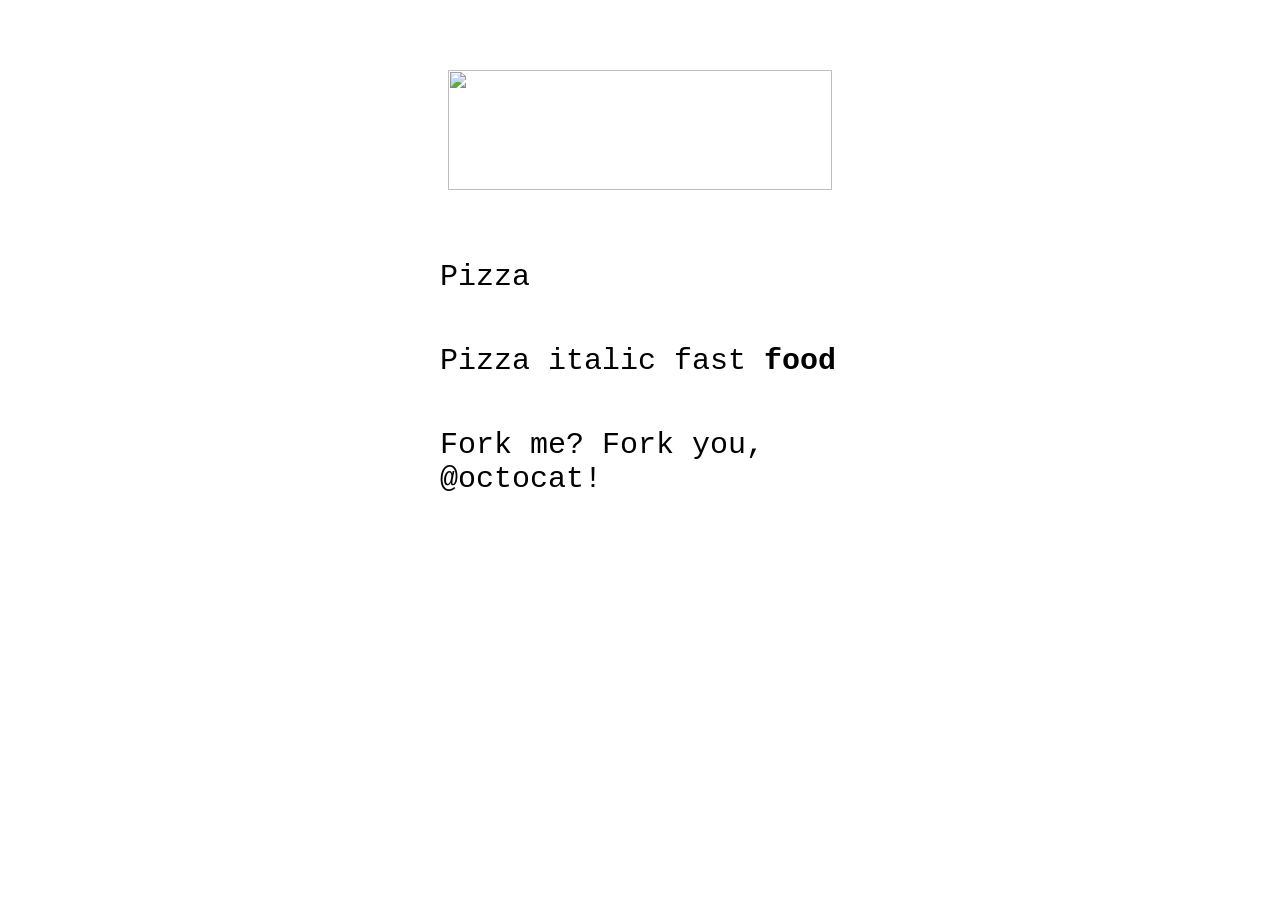
==== index.html @ 1351bfa1 "Added Images and added css style to element and image" ====
<!DOCTYPE html>

<html>
<head>
  <meta http-equiv="Content-Type" content="text/html; charset=utf-8"/>
  <title>Spoon-Knife</title>
  <LINK href="styles.css" rel="stylesheet" type="text/css">
</head>

<body>

<img src="../image/pizza.png" class="image_pizza" id="octocat" alt="" />

<!-- Feel free to change this text here -->
 <section>
  <h1>Pizza</h1>
  <p>Pizza italic fast <b>food</p>

 </section>

<p>
  Fork me? Fork you, @octocat!
</p>

</body>
</html>
---- styles.css ----
* {
  margin:0px;
  padding:0px;
}

#octocat {
  display: block;
  width:384px;
  margin: 50px auto;
}

p,h1 {
  display: block;
  width: 400px;
  margin: 50px auto;
  font: 30px Monaco,"Courier New","DejaVu Sans Mono","Bitstream Vera Sans Mono",monospace;
}

.image_pizza{
  height: 120px;
  width: 100px;
  margin-top: 10%;
  padding: 20px;
}
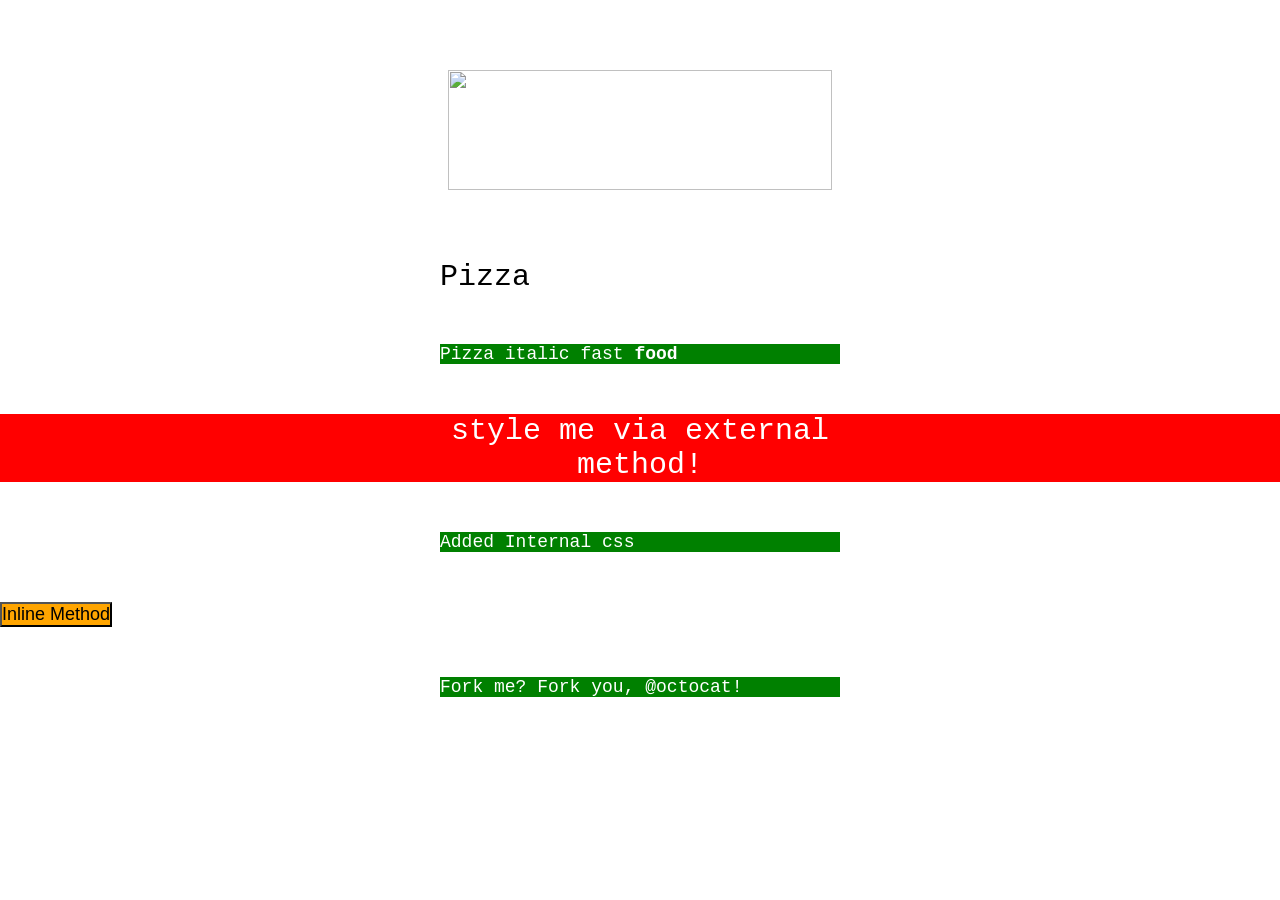
==== commit 90bcebb0: "Css added method" ====
--- a/index.html
+++ b/index.html
@@ -5,6 +5,13 @@
   <meta http-equiv="Content-Type" content="text/html; charset=utf-8"/>
   <title>Spoon-Knife</title>
   <LINK href="styles.css" rel="stylesheet" type="text/css">
+    <style>
+      p{
+      background-color:green;
+     color: white;
+      font-size: 18px;
+    }
+    </style>
 </head>
 
 <body>
@@ -18,6 +25,26 @@
 
  </section>
 
+<div class="add_text">
+  <h1>style me via external method!</h1>
+</div>
+
+<div class="add_para">
+  <p>Added Internal css</p>
+</div>
+
+<div >
+<button style="background: orange;font-size: 18px;" id="btn">Inline Method</button>
+</div> 
+
+
+
+
+
+
+
+
+
 <p>
   Fork me? Fork you, @octocat!
 </p>
--- a/styles.css
+++ b/styles.css
@@ -22,3 +22,10 @@
   margin-top: 10%;
   padding: 20px;
 }
+.add_text{
+  color:white;
+  background: red;
+  font-size: 32px;
+  text-align: center;
+  font-weight:bold; 
+}
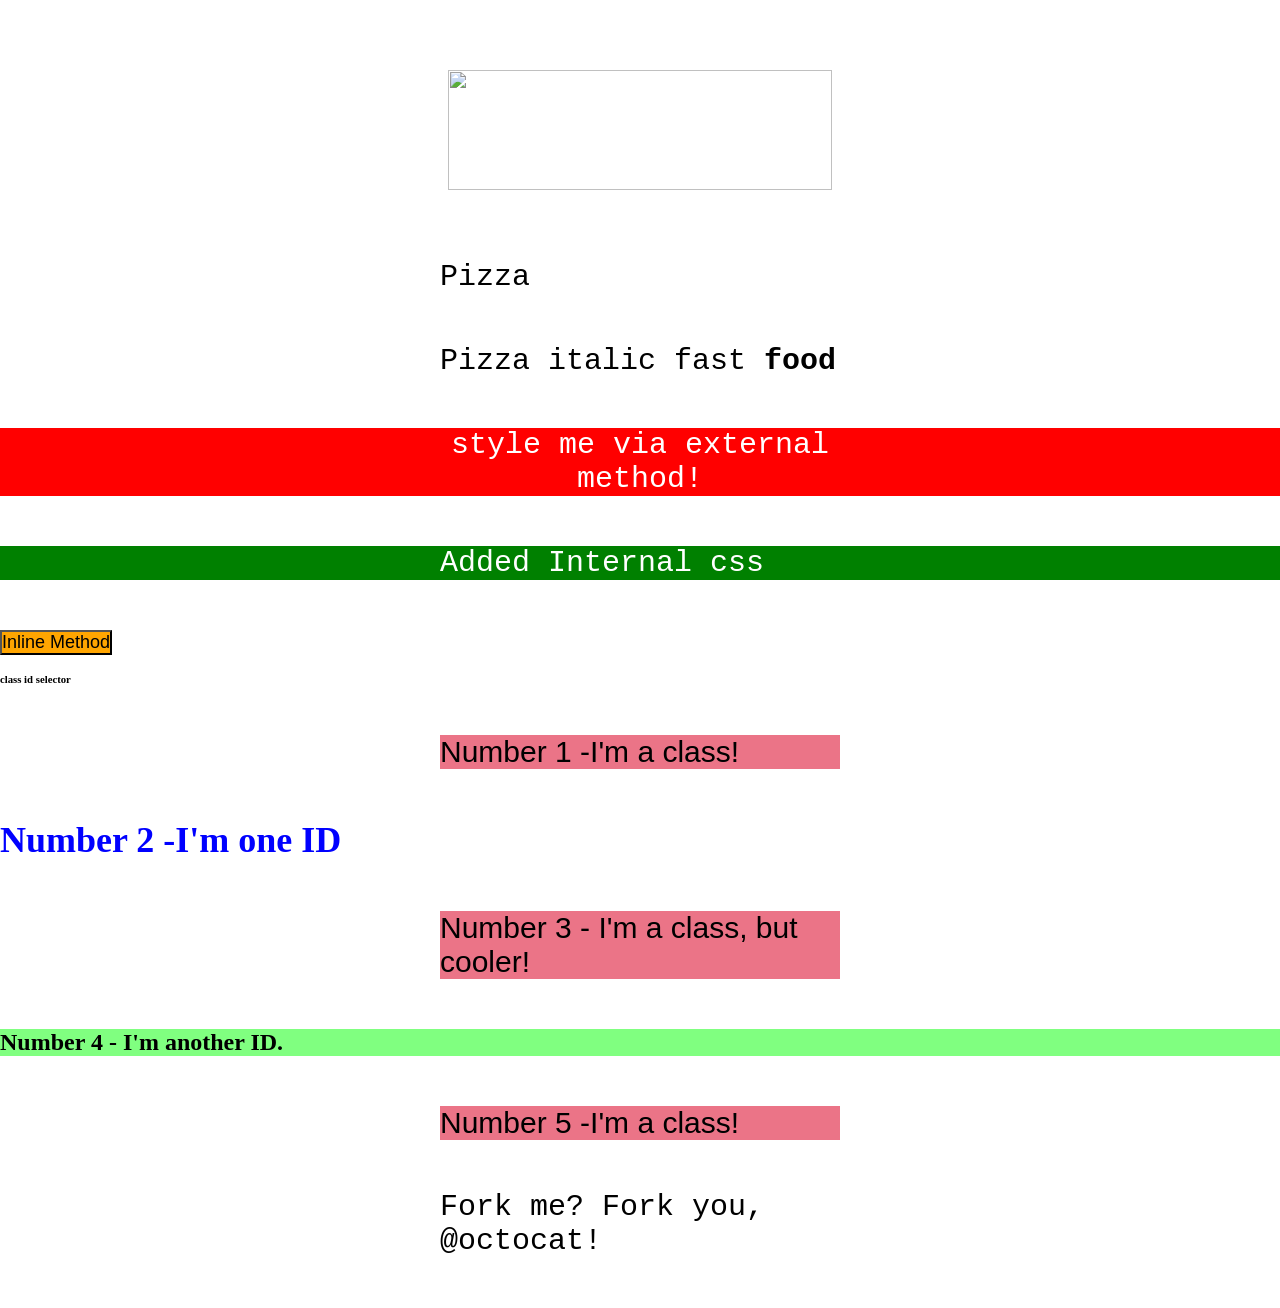
==== commit 4e3f2eb1: "Selector class and id done" ====
--- a/index.html
+++ b/index.html
@@ -6,7 +6,7 @@
   <title>Spoon-Knife</title>
   <LINK href="styles.css" rel="stylesheet" type="text/css">
     <style>
-      p{
+      .add_para{
       background-color:green;
      color: white;
       font-size: 18px;
@@ -37,9 +37,19 @@
 <button style="background: orange;font-size: 18px;" id="btn">Inline Method</button>
 </div> 
 
+<br>
+<h6>class id selector</h6>
+
+<p class="odd">Number 1 -I'm a class!</p>
 
 
+<div id="two">Number 2 -I'm one ID</div>
 
+<p class="odd" adjust-font-size>Number 3 - I'm a class, but cooler!</p>
+
+<div id="four" class="adjust-font-size">Number 4 - I'm another ID.</div>
+
+<p class="odd">Number 5 -I'm a class!</p>
 
 
 
--- a/styles.css
+++ b/styles.css
@@ -28,4 +28,25 @@
   font-size: 32px;
   text-align: center;
   font-weight:bold; 
-}+}
+
+.odd{
+  background: rgb(235, 116, 135);
+  font-family: Verdana, Geneva, Tahoma, sans-serif;
+  
+}
+
+.adjust-font-size {
+  font-size: 24px;
+}
+
+#two{
+  color:blue;
+  font-size: 36px;
+}
+
+
+#four {
+  background-color: hsl(120, 100%, 75%);
+  font-weight: bold;
+}
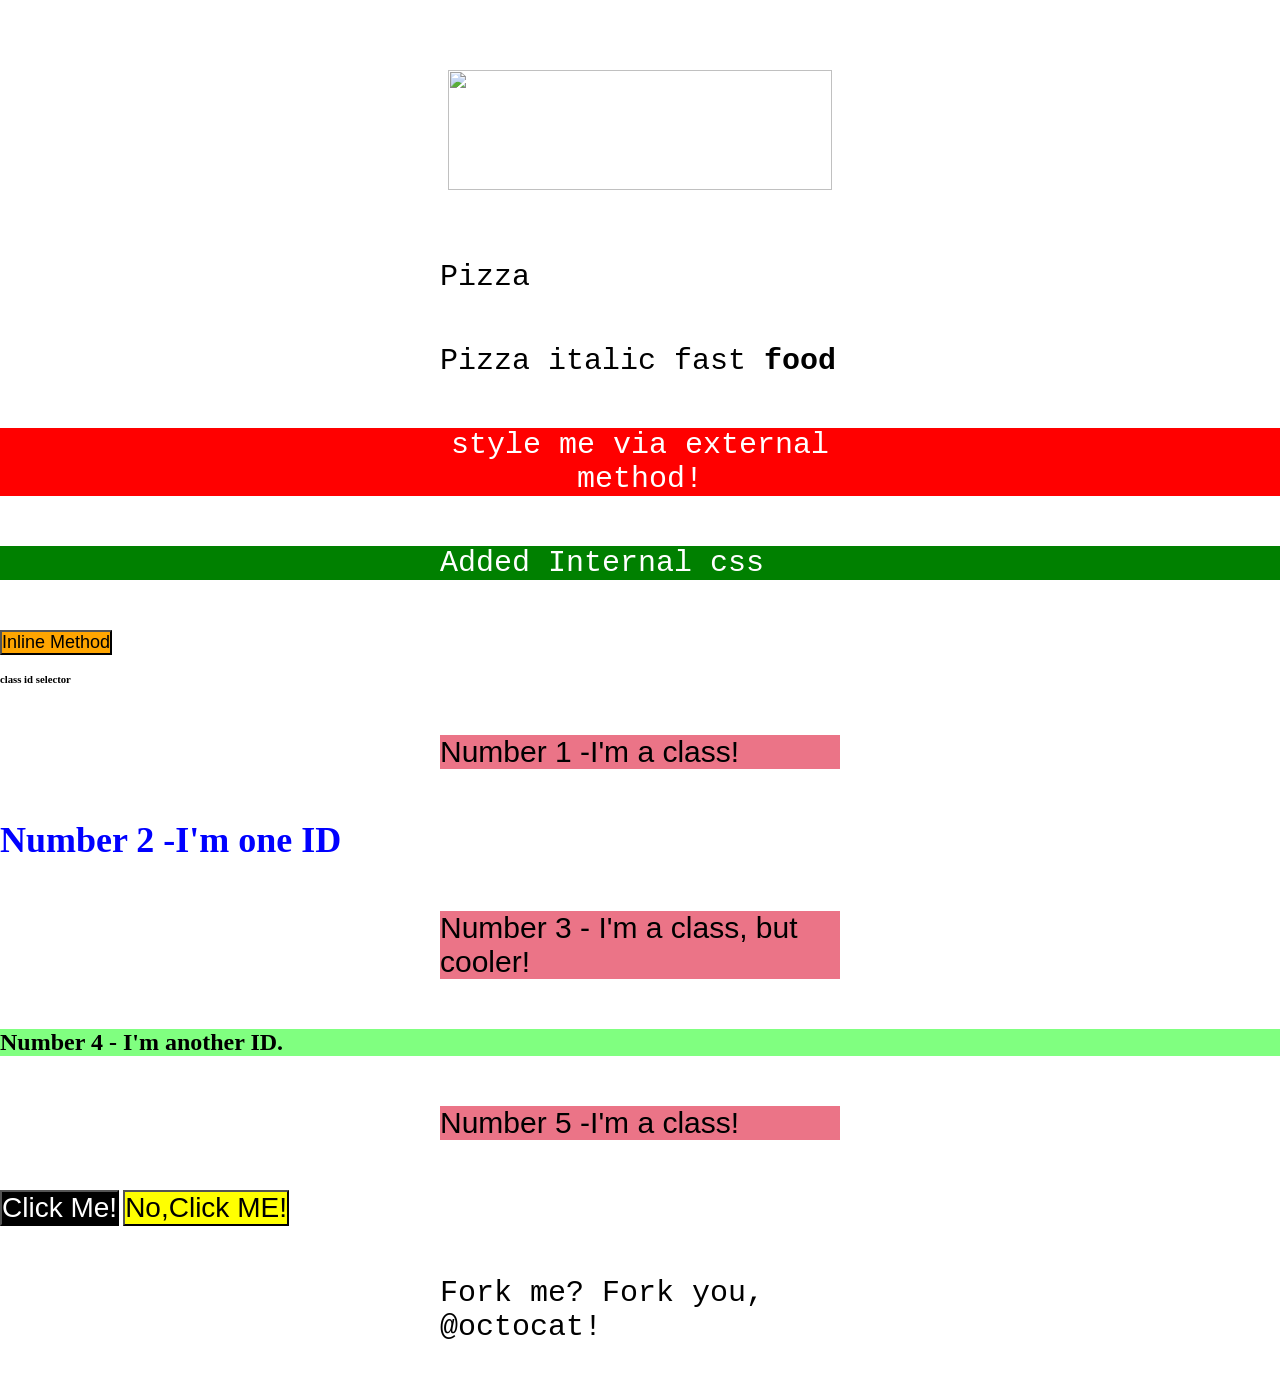
==== commit c63dabb1: "Grouping selector done" ====
--- a/index.html
+++ b/index.html
@@ -52,6 +52,8 @@
 <p class="odd">Number 5 -I'm a class!</p>
 
 
+<button class="group member">Click Me!</button> <button class="group" id="groupid">No,Click ME!</button>
+
 
 
 
--- a/styles.css
+++ b/styles.css
@@ -50,3 +50,15 @@
   background-color: hsl(120, 100%, 75%);
   font-weight: bold;
 }
+
+.group{
+  font-size: 28px;
+  font-family: Arial, Helvetica, sans-serif;
+}
+.group.member{
+  background-color: black;
+  color:white
+}
+#groupid{
+  background-color: yellow;
+}
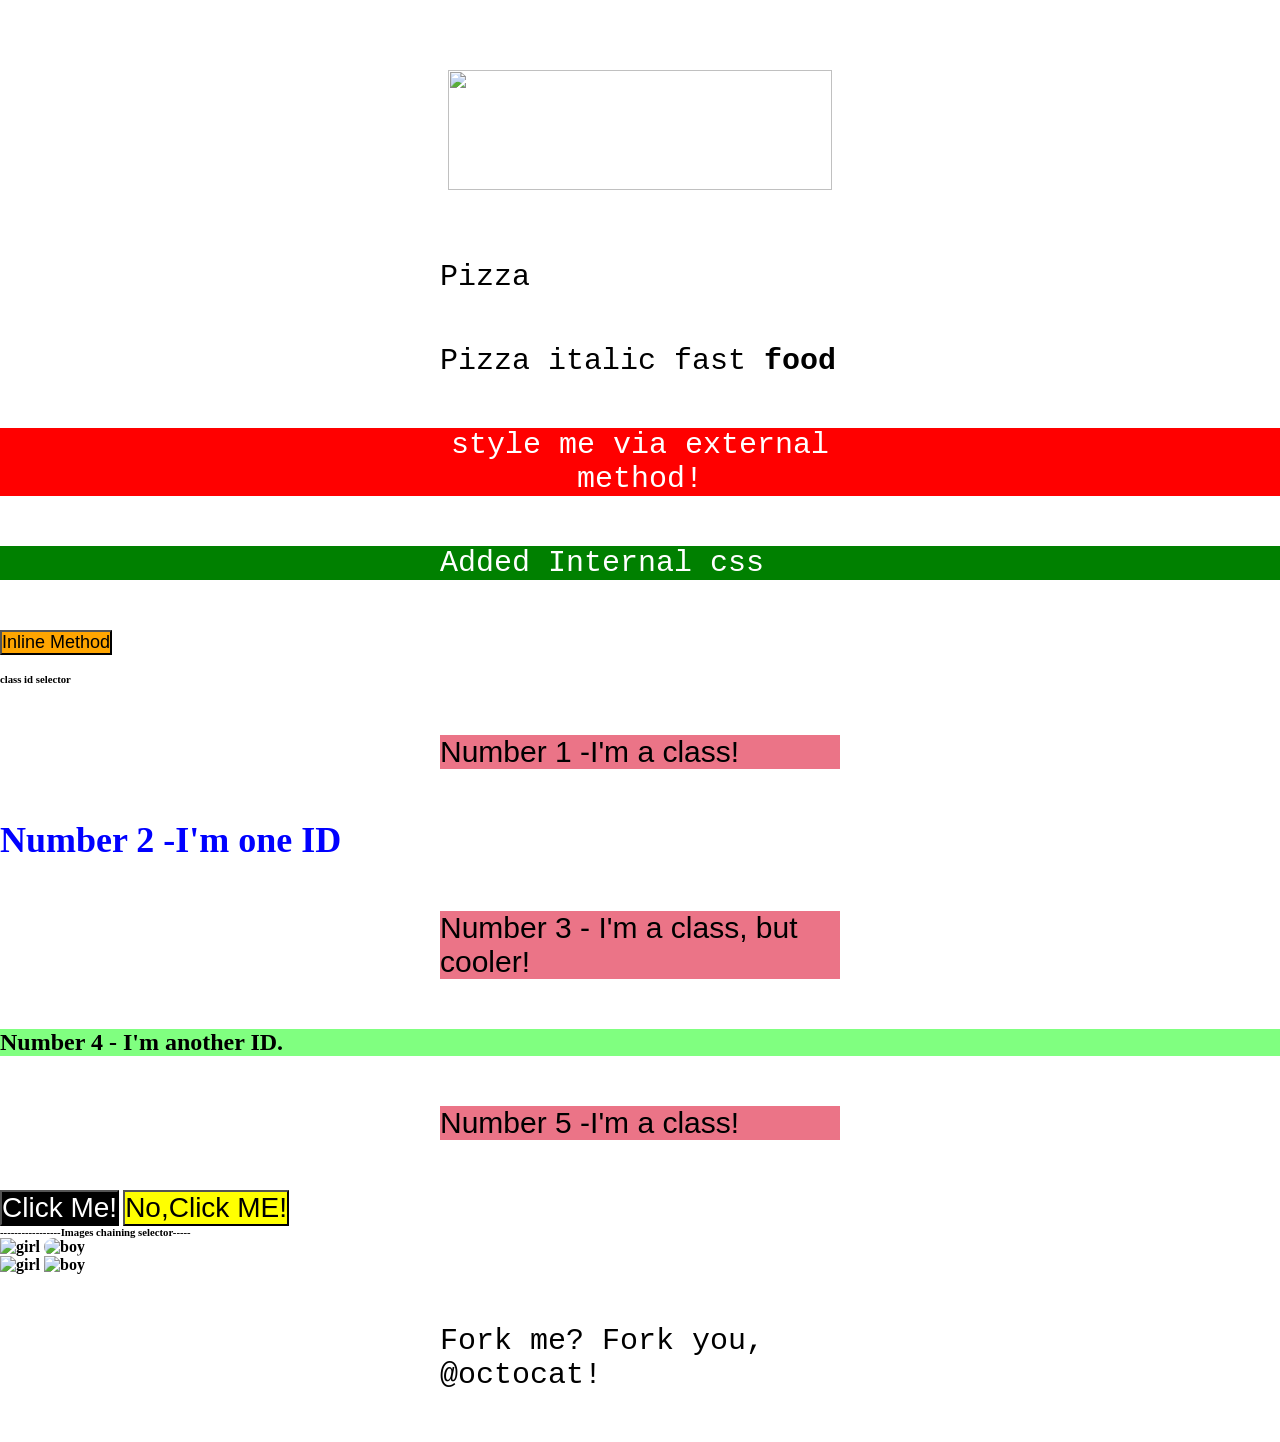
==== commit 018292ff: ""Added Images for chaining css"" ====
--- a/index.html
+++ b/index.html
@@ -54,8 +54,17 @@
 
 <button class="group member">Click Me!</button> <button class="group" id="groupid">No,Click ME!</button>
 
+<h6>-----------------Images chaining selector-----</h6>
 
+<div>
+  <img class="avatar proportioned" src="../image/girl.jpg" alt="girl">
+  <img class="avatar distorted" src="../image/boy.jpg" alt="boy">
+</div>
 
+<div>
+   <img class="original proportioned" src="../image/girl.jpg" alt="girl">
+  <img class="original distorted" src="../image/boy.jpg" alt="boy">
+</div>
 
 <p>
   Fork me? Fork you, @octocat!
--- a/styles.css
+++ b/styles.css
@@ -61,4 +61,15 @@
 }
 #groupid{
   background-color: yellow;
+}
+
+/* imges*/
+.avatar.proportioned{
+  width: 300px;
+}
+
+.avatar.distorted{
+  height: 400px;
+  width: 200px;
+  border-radius: 200px;
 }
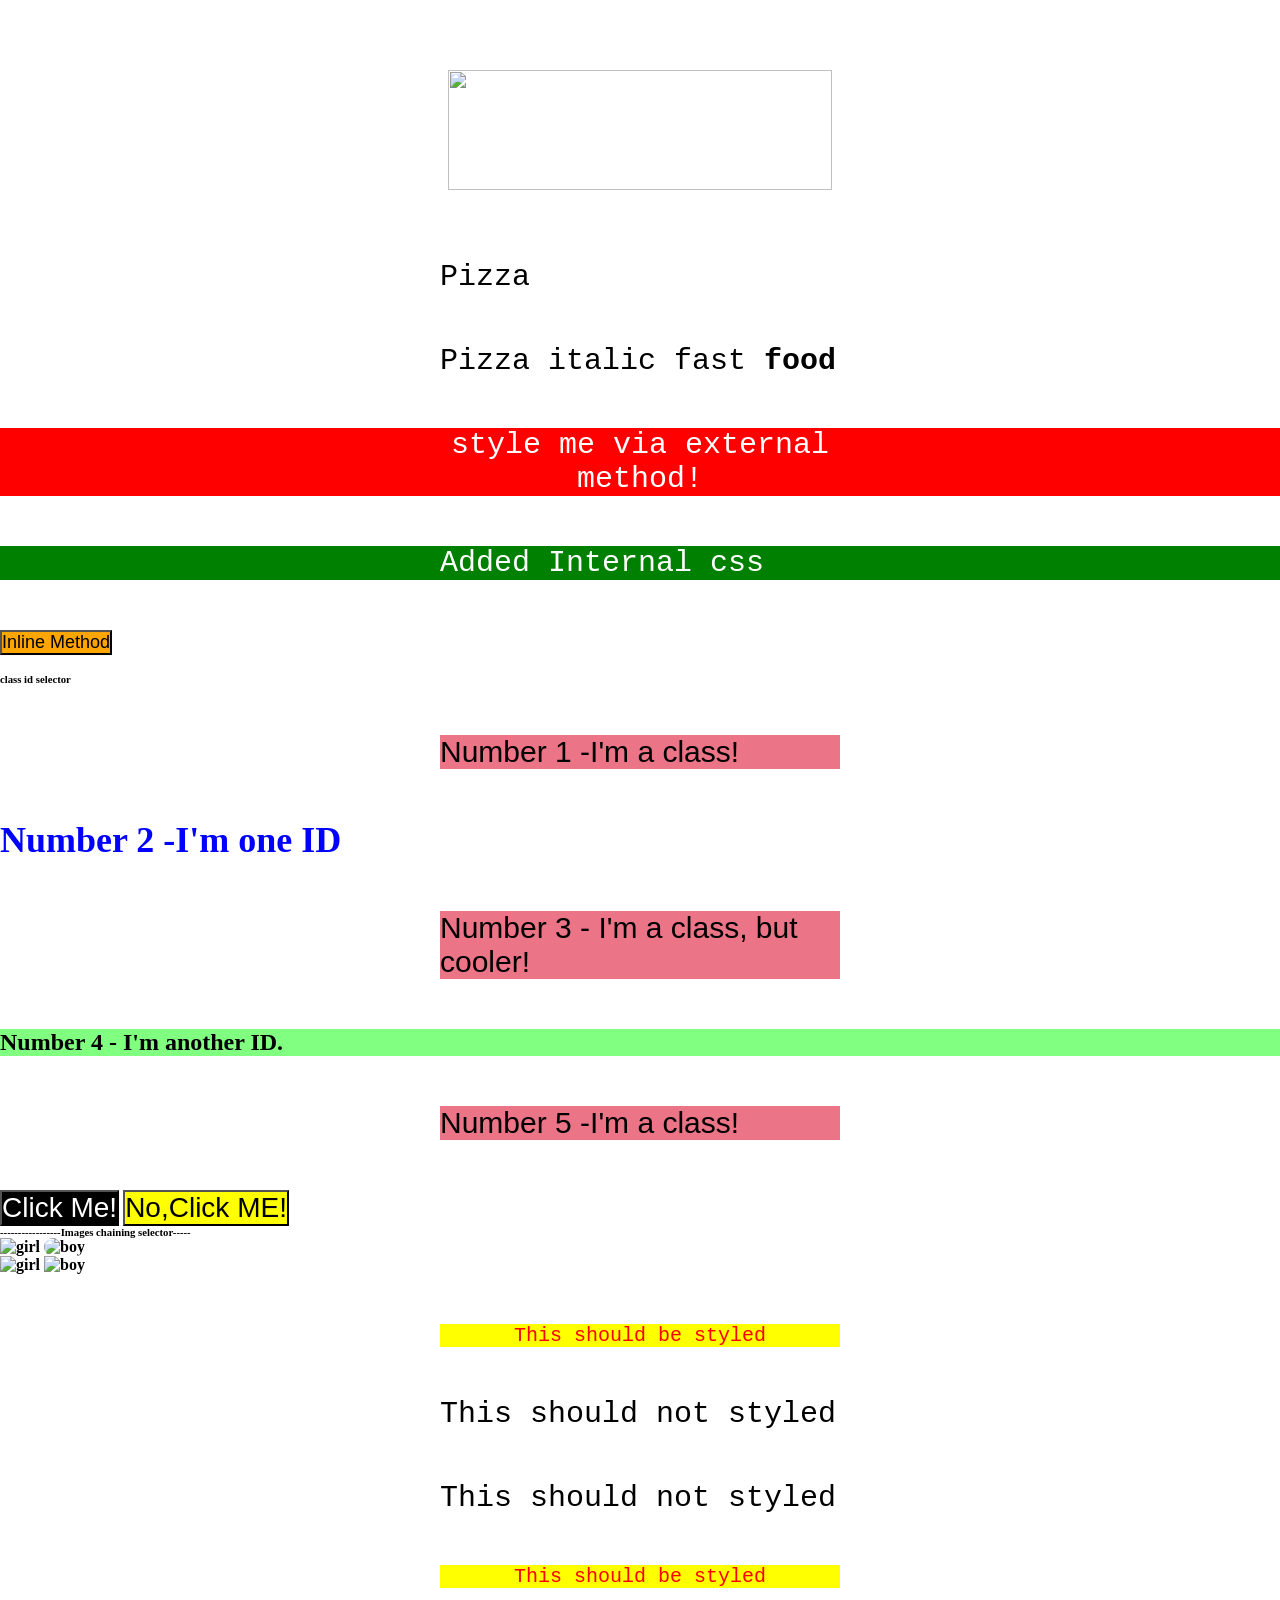
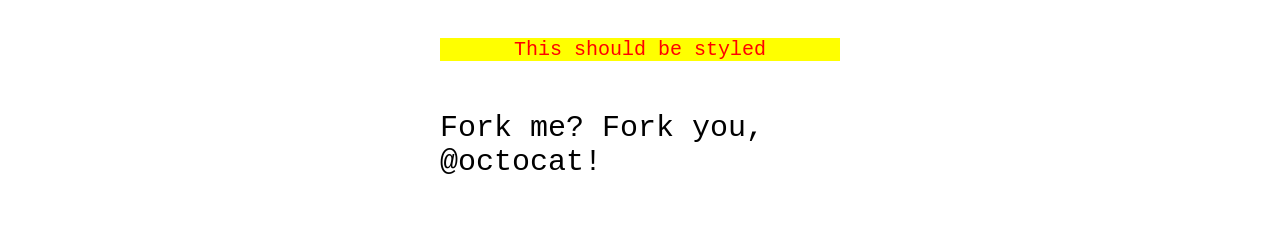
==== commit 6bed1747: ""Descendant combinator mean multiple class selector done"" ====
--- a/index.html
+++ b/index.html
@@ -66,6 +66,27 @@
   <img class="original distorted" src="../image/boy.jpg" alt="boy">
 </div>
 
+
+<div class="container">
+  <p class="text">This should be styled</p>
+</div>
+
+<p class="text">This should not styled</p>
+<p class="text">This should not styled</p>
+
+<div class="container">
+  <p class="text">This should be styled</p>
+  <p class="text">This should be styled</p>
+</div>
+
+
+
+
+
+
+
+
+
 <p>
   Fork me? Fork you, @octocat!
 </p>
--- a/styles.css
+++ b/styles.css
@@ -72,4 +72,11 @@
   height: 400px;
   width: 200px;
   border-radius: 200px;
-}+}
+
+.container .text{
+  background-color: yellow;
+  color:red;
+  font-size: 20px;
+  text-align: center;
+}
